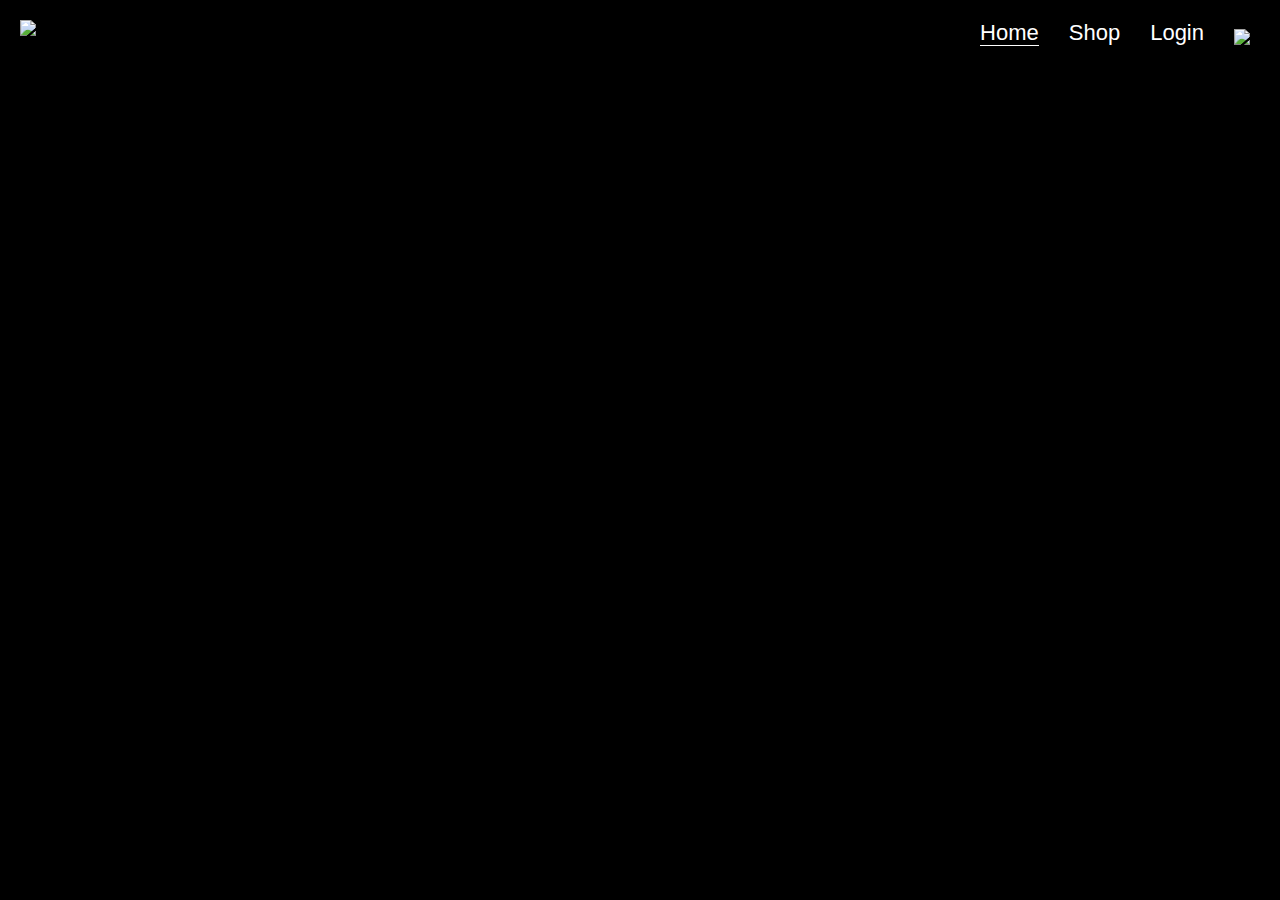
==== index.html @ 5cecb90c "First Draft" ====
<!DOCTYPE html>
<html>
<head>
    <title>Asg 2</title>
    <link rel="stylesheet" href="normalize.css">
    <link rel="stylesheet" href="style.css">
<link href="https://fonts.googleapis.com/css2?family=Roboto+Condensed&display=swap" rel="stylesheet">
</head>
<body>
    <!-- navigation bar -->
    <header>
        <nav>
            <div id="logo">
                <a href="index.html"><img src="img/Logo.png" width="150px" height=auto></a>
            </div>
            <div id="right-nav">
                <div id="search">
                    <img src="img/search.png" width="30px" height=auto>
                </div>
                <div class="nav-items"><a href="#">Login</a></div>
                <div class="nav-items"><a href="shop.html">Shop</a></div>
                <div class="nav-items"><a id="underline" href="index.html">Home</a></div>
            </div>
        </nav>
    </header>
    <!-- portion for top content -->
    <section>
    </section>
    <!-- footer -->
    <footer>
    </footer>
</body>
</html>

<script defer src="script.js"></script>
---- style.css ----
body{
    background-color: black;
    font-family: 'Roboto Condensed', sans-serif;
}

header{
    top: 0px;
    left: 0px;
    width: 100%;
    height: 90px;
    background-color: black;
    font-family: "Helvetica Neue", Helvetica, Arial, sans-serif;
    font-weight: 300;
    display: flex;
    justify-content: center;
    align-items: center;
    position: fixed;
    z-index: 1;
}
nav{
    width: 100%;
    background-color: black;
    display: flex;
}
nav a{
    color: white;
    text-decoration: none;
}

nav a:hover{
    color: lightgray;
}
#logo{
    /* background-color: saddlebrown; */
    width: 50%;
    /* padding-top: 10px; */
    padding-left: 20px;
}
#right-nav{
    /* background-color: royalblue; */
    width: 50%;
    font-size: 22px;
    display: flex;
    flex-direction: row-reverse;
    align-items: flex-end;
}

.nav-items{
    padding-right: 30px;
    padding-bottom: 25px;
}

#underline{
  border-bottom: 1px solid white;
}

#search{
    padding-right: 30px;
    padding-bottom: 20px;
}
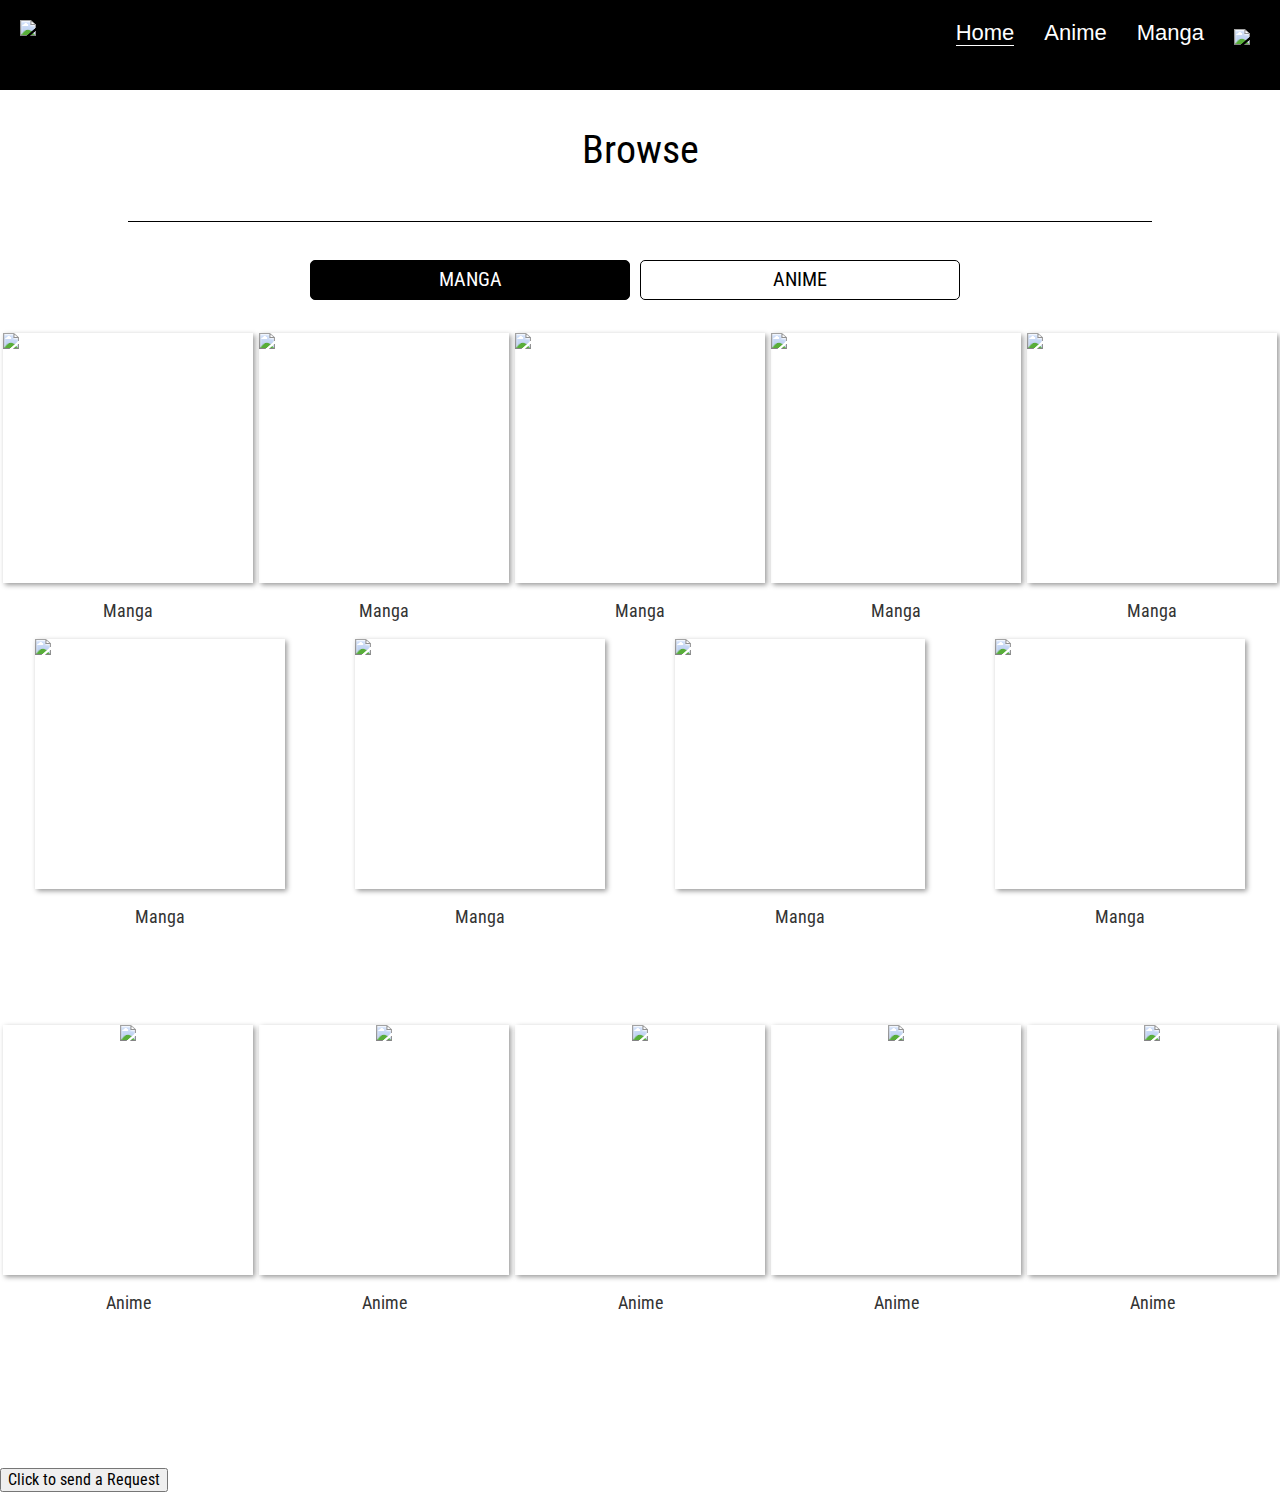
==== commit baf8ff99: "Second Draft" ====
--- a/index.html
+++ b/index.html
@@ -1,7 +1,7 @@
 <!DOCTYPE html>
 <html>
 <head>
-    <title>Asg 2</title>
+    <title>Anime List</title>
     <link rel="stylesheet" href="normalize.css">
     <link rel="stylesheet" href="style.css">
 <link href="https://fonts.googleapis.com/css2?family=Roboto+Condensed&display=swap" rel="stylesheet">
@@ -17,19 +17,223 @@
                 <div id="search">
                     <img src="img/search.png" width="30px" height=auto>
                 </div>
-                <div class="nav-items"><a href="#">Login</a></div>
-                <div class="nav-items"><a href="shop.html">Shop</a></div>
+                <div class="nav-items"><a href="#">Manga</a></div>
+                <div class="nav-items"><a href="#">Anime</a></div>
                 <div class="nav-items"><a id="underline" href="index.html">Home</a></div>
             </div>
         </nav>
     </header>
-    <!-- portion for top content -->
+    <!-- portion for the content -->
+        <div id="slideshow">
+            <div id="content"></div>
+            <a class="prev" onclick="slide(-1)">&#10094;</a>
+            <a class="next" onclick="slide(1)">&#10095;</a>
+        </div>
+        <div class="title"><p>Browse</p></div>
+        <hr>
+        <div id="cat-button">
+            <button id="manga" class="category" onclick=showManga()>
+                <label>MANGA</label>
+                <img id="s-icon" src="img/sneakers.png" style="padding-top: 7px;" width=35px>
+            </button>
+            <button id="anime" class="category" onclick=showAnime()>
+                <label>ANIME</label>
+                <img id="a-icon" src="img/shirt (1).png" width=29px>
+            </button>
+        </div>
+        <div id="flex-container1" class="flex-container">
+            <div class="flex-items">
+                <a href="product.html" onclick="showProduct('Air Jordan 1 Retro High Mocha','img/MOcha.png','239')">
+                    <div class="flex-items-container">
+                        <div class="imgContainer">
+                            <img src="img/MOcha.png" width=100%>
+                        </div>
+                        <article>
+                            <div class="description"></div>
+                        </article>
+                    </div>
+                    <p>Manga</p>
+                </a>
+            </div>
+            <div class="flex-items">
+                <a href="product.html" onclick="showProduct('Air Jordan 1 Retro High Fearless UNC','img/UNC_Fearless.png','239')">
+                    <div class="flex-items-container">
+                        <div class="imgContainer">
+                            <img src="img/UNC_Fearless.png" width=100%>
+                        </div>
+                        <article>
+                            <div class="description"></div>
+                        </article>
+                    </div>
+                    <p>Manga</p>
+                </a>
+            </div>
+            <div class="flex-items">
+                <a href="product.html" onclick="showProduct('Air Jordan 1 Low Light Smoke Grey','img/SmokeGreyLow.png','159')">
+                    <div class="flex-items-container">
+                        <div class="imgContainer">
+                            <img src="img/SmokeGreyLow.png" width=100%>
+                        </div>
+                        <article>
+                            <div class="description"></div>
+                        </article>
+                    </div>
+                    <p>Manga</p>
+                </a>
+            </div>
+            <div class="flex-items">
+                <a href="product.html" onclick="showProduct('Yeezy Boost 350 V2 Zebra','img/Zebra.png','349')">
+                    <div class="flex-items-container">
+                        <div class="imgContainer">
+                            <img src="img/Zebra.png" width=100%>
+                        </div>
+                        <article>
+                            <div class="description"></div>
+                        </article>
+                    </div>
+                    <p>Manga</p>
+                </a>
+            </div>
+            <div class="flex-items">
+                <a href="product.html" onclick="showProduct('Union LA x Air Jordan 4 Guava Ice','img/UnionGuavaIce.png','450')">
+                    <div class="flex-items-container">
+                        <div class="imgContainer">
+                            <img src="img/UnionGuavaIce.png" width=100%>
+                        </div>
+                        <article>
+                            <div class="description"></div>
+                        </article>
+                    </div>
+                    <p>Manga</p>
+                </a>
+            </div>
+            <div class="flex-items">
+                <a href="product.html" onclick="showProduct('G-Dragon Peaceminusone Nike Air Force 1 Low Para-Noise','img/Paranoise.png','279')">
+                    <div class="flex-items-container">
+                        <div class="imgContainer">
+                            <img src="img/Paranoise.png" width=100%>
+                        </div>
+                        <article>
+                            <div class="description"></div>
+                        </article>
+                    </div>
+                    <p>Manga</p>
+                </a>
+            </div>
+            <div class="flex-items">
+                <a href="product.html" onclick="showProduct('G-Dragon Peaceminusone Nike Air Force 1 Low Para-Noise 2.0','img/paranoise_2.0.png','279')">
+                    <div class="flex-items-container">
+                        <div class="imgContainer">
+                            <img src="img/paranoise_2.0.png" width=100%>
+                        </div>
+                        <article>
+                            <div class="description"></div>
+                        </article>
+                    </div>
+                    <p>Manga</p>
+                </a>
+            </div>
+            <div class="flex-items">
+                <a href="product.html" onclick="showProduct('Nike SB Dunk Low Travis Scott','img/TS_Dunk.png','159')">
+                    <div class="flex-items-container">
+                        <div class="imgContainer">
+                            <img src="img/TS_Dunk.png" width=100%>
+                        </div>
+                        <article>
+                            <div class="description"></div>
+                        </article>
+                    </div>
+                    <p>Manga</p>
+                </a>
+            </div>
+            <div class="flex-items">
+                <a href="product.html" onclick="showProduct('Grateful Dead x Nike SB Dunk Low Opti Yellow','img/BearDunk.png','159')">
+                    <div class="flex-items-container">
+                        <div class="imgContainer">
+                            <img src="img/BearDunk.png" width=100%>
+                        </div>
+                        <article>
+                            <div class="description"></div>
+                        </article>
+                    </div>
+                    <p>Manga</p>
+                </a>
+            </div>
+        </div>
+        <div id="flex-container2" class="flex-container">
+            <div class="flex-items">
+                <a href="product.html" onclick="showProduct('Off White Denim Jeans','img/pants1.jpg','430')">
+                    <div class="flex-items-container">
+                        <div class="imgContainer">
+                            <img src="img/pants1.jpg" width="100%">
+                        </div>
+                        <article>
+                            <div class="description"></div>
+                        </article>
+                    </div>
+                    <p>Anime</p>
+                </a>
+            </div>
+            <div class="flex-items">
+                <a href="product.html" onclick="showProduct('Off White Long Sleeve Shirt White','img/OW1.jpg','330')">
+                    <div class="flex-items-container">
+                        <div class="imgContainer">
+                            <img src="img/OW1.jpg" width=100%>
+                        </div>
+                        <article>
+                            <div class="description"></div>
+                        </article>
+                    </div>
+                    <p>Anime</p>
+                </a>
+            </div>
+            <div class="flex-items">
+                <a href="product.html" onclick="showProduct('Essentials Cream Hoodie','img/Essentials4.jpg','200')">
+                    <div class="flex-items-container">
+                        <div class="imgContainer">
+                            <img src="img/Essentials4.jpg" width=100%>
+                        </div>
+                        <article>
+                            <div class="description"></div>
+                        </article>
+                    </div>
+                    <p>Anime</p>
+                </a>
+            </div>
+            <div class="flex-items">
+                <a href="product.html">
+                    <div class="flex-items-container" onclick="showProduct('Off White Long Sleeve Shirt Black','img/OW2.jpg','330')">
+                        <div class="imgContainer">
+                            <img src="img/OW2.jpg" width=100%>
+                        </div>
+                        <article>
+                            <div class="description"></div>
+                        </article>
+                    </div>
+                    <p>Anime</p>
+                </a>
+            </div>
+            <div class="flex-items">
+                <a href="product.html">
+                    <div class="flex-items-container" onclick="showProduct('Off White Nike T-shirt &quot;Logo&quot;','img/OW4.jpg','230')">
+                        <div class="imgContainer">
+                            <img src="img/OW4.jpg" width=100%>
+                        </div>
+                        <article>
+                            <div class="description"></div>
+                        </article>
+                    </div>
+                    <p>Anime</p>
+                </a>
+            </div>
+        </div> 
     <section>
+        <button id="btnFetch">Click to send a Request</button>
     </section>
     <!-- footer -->
     <footer>
     </footer>
 </body>
 </html>
-
-<script defer src="script.js"></script>
+<script src="https://cdnjs.cloudflare.com/ajax/libs/jquery/3.5.1/jquery.min.js"></script>
+<script defer src="script.js"></script>--- a/style.css
+++ b/style.css
@@ -1,5 +1,5 @@
 body{
-    background-color: black;
+    background-color: White;
     font-family: 'Roboto Condensed', sans-serif;
 }
 
@@ -57,4 +57,113 @@
 #search{
     padding-right: 30px;
     padding-bottom: 20px;
+}
+
+section{
+    margin-top: 60px;
+    background-color: white;
+}
+
+.title{
+    padding-top: 50px;
+    color: black;
+    font-size: 40px;
+    display: flex;
+    justify-content: center;
+}
+
+hr {
+    width: 80%;
+    border: none;
+    height: 1px;
+    background-color: black;
+}
+
+#cat-button{
+    display: flex;
+    justify-content: center;
+    padding-top: 30px;
+    padding-bottom: 30px;
+}
+
+#cat-button button:hover{
+    cursor: pointer;
+}
+
+.category{
+    font-size: 20px;
+    width: 25%;
+    height: 40px;
+}
+
+.flex-container{
+    width: 100%;
+    padding-bottom: 80px;
+    display: flex;
+    justify-content: space-around;
+    flex-wrap: wrap;
+}
+
+.flex-items{
+    width: 250px;
+    height: 300px;
+    margin: 3px;
+    border: black;
+    /* background-color: #f4e0d7; */
+}
+
+.flex-items-container{
+    width: 250px;
+    height: 250px;
+    box-shadow: 2px 2px 5px rgb(153, 153, 153);
+}
+
+.flex-items p{
+    text-align: center;
+    font-size: 18px;
+    color: #333333;
+}
+
+.flex-items-container:hover{
+    background-color: #f7f7f7;
+}
+
+.flex-items a{
+    text-decoration: none;
+}
+
+.imgContainer{
+    display: flex;
+    justify-content: center;
+    padding-bottom: 20px;
+}
+
+#manga{
+    background-color: black;
+    color: white;
+    margin-right: 10px;
+}
+
+#anime{
+    margin-right: 10px;
+    background-color: white;
+    color: black;
+}
+
+#manga, #anime{
+    border: 1px solid black;
+    border-radius: 5px;
+    outline: 0;
+    display: flex;
+    justify-content: center;
+    align-items: center;
+}
+
+#manga img, #anime img{
+    display: none;
+}
+
+#flex-container2 .flex-items-container{
+    display: flex;
+    justify-content: center;
 }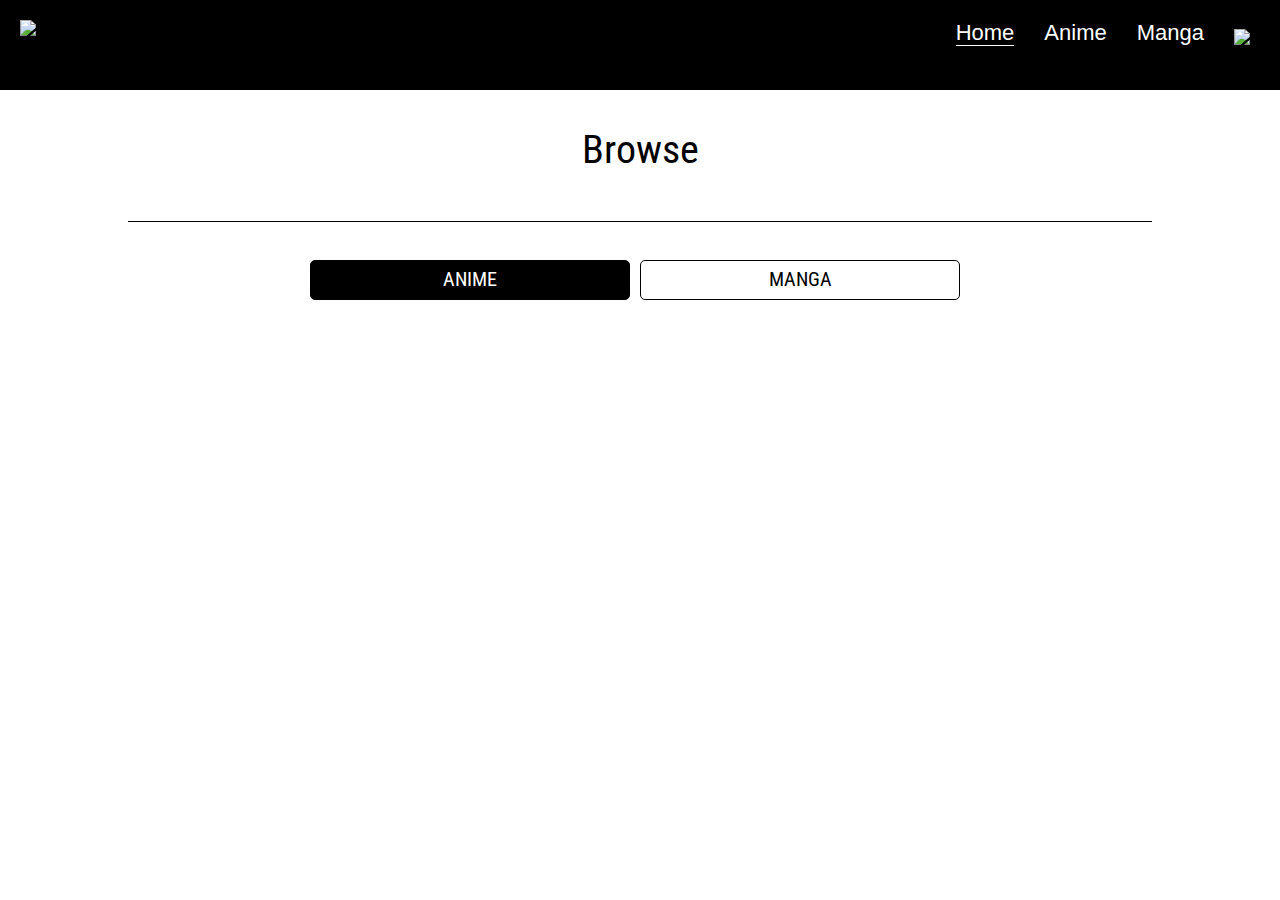
==== commit 08848673: "Added Top Anime&Manga" ====
--- a/index.html
+++ b/index.html
@@ -2,8 +2,8 @@
 <html>
 <head>
     <title>Anime List</title>
-    <link rel="stylesheet" href="normalize.css">
-    <link rel="stylesheet" href="style.css">
+    <link rel="stylesheet" href="style/normalize.css">
+    <link rel="stylesheet" href="style/style.css">
 <link href="https://fonts.googleapis.com/css2?family=Roboto+Condensed&display=swap" rel="stylesheet">
 </head>
 <body>
@@ -32,208 +32,19 @@
         <div class="title"><p>Browse</p></div>
         <hr>
         <div id="cat-button">
+            <button id="anime" class="category" onclick=showAnime()>
+                <label>ANIME</label>
+            </button>
             <button id="manga" class="category" onclick=showManga()>
                 <label>MANGA</label>
-                <img id="s-icon" src="img/sneakers.png" style="padding-top: 7px;" width=35px>
-            </button>
-            <button id="anime" class="category" onclick=showAnime()>
-                <label>ANIME</label>
-                <img id="a-icon" src="img/shirt (1).png" width=29px>
             </button>
         </div>
-        <div id="flex-container1" class="flex-container">
-            <div class="flex-items">
-                <a href="product.html" onclick="showProduct('Air Jordan 1 Retro High Mocha','img/MOcha.png','239')">
-                    <div class="flex-items-container">
-                        <div class="imgContainer">
-                            <img src="img/MOcha.png" width=100%>
-                        </div>
-                        <article>
-                            <div class="description"></div>
-                        </article>
-                    </div>
-                    <p>Manga</p>
-                </a>
-            </div>
-            <div class="flex-items">
-                <a href="product.html" onclick="showProduct('Air Jordan 1 Retro High Fearless UNC','img/UNC_Fearless.png','239')">
-                    <div class="flex-items-container">
-                        <div class="imgContainer">
-                            <img src="img/UNC_Fearless.png" width=100%>
-                        </div>
-                        <article>
-                            <div class="description"></div>
-                        </article>
-                    </div>
-                    <p>Manga</p>
-                </a>
-            </div>
-            <div class="flex-items">
-                <a href="product.html" onclick="showProduct('Air Jordan 1 Low Light Smoke Grey','img/SmokeGreyLow.png','159')">
-                    <div class="flex-items-container">
-                        <div class="imgContainer">
-                            <img src="img/SmokeGreyLow.png" width=100%>
-                        </div>
-                        <article>
-                            <div class="description"></div>
-                        </article>
-                    </div>
-                    <p>Manga</p>
-                </a>
-            </div>
-            <div class="flex-items">
-                <a href="product.html" onclick="showProduct('Yeezy Boost 350 V2 Zebra','img/Zebra.png','349')">
-                    <div class="flex-items-container">
-                        <div class="imgContainer">
-                            <img src="img/Zebra.png" width=100%>
-                        </div>
-                        <article>
-                            <div class="description"></div>
-                        </article>
-                    </div>
-                    <p>Manga</p>
-                </a>
-            </div>
-            <div class="flex-items">
-                <a href="product.html" onclick="showProduct('Union LA x Air Jordan 4 Guava Ice','img/UnionGuavaIce.png','450')">
-                    <div class="flex-items-container">
-                        <div class="imgContainer">
-                            <img src="img/UnionGuavaIce.png" width=100%>
-                        </div>
-                        <article>
-                            <div class="description"></div>
-                        </article>
-                    </div>
-                    <p>Manga</p>
-                </a>
-            </div>
-            <div class="flex-items">
-                <a href="product.html" onclick="showProduct('G-Dragon Peaceminusone Nike Air Force 1 Low Para-Noise','img/Paranoise.png','279')">
-                    <div class="flex-items-container">
-                        <div class="imgContainer">
-                            <img src="img/Paranoise.png" width=100%>
-                        </div>
-                        <article>
-                            <div class="description"></div>
-                        </article>
-                    </div>
-                    <p>Manga</p>
-                </a>
-            </div>
-            <div class="flex-items">
-                <a href="product.html" onclick="showProduct('G-Dragon Peaceminusone Nike Air Force 1 Low Para-Noise 2.0','img/paranoise_2.0.png','279')">
-                    <div class="flex-items-container">
-                        <div class="imgContainer">
-                            <img src="img/paranoise_2.0.png" width=100%>
-                        </div>
-                        <article>
-                            <div class="description"></div>
-                        </article>
-                    </div>
-                    <p>Manga</p>
-                </a>
-            </div>
-            <div class="flex-items">
-                <a href="product.html" onclick="showProduct('Nike SB Dunk Low Travis Scott','img/TS_Dunk.png','159')">
-                    <div class="flex-items-container">
-                        <div class="imgContainer">
-                            <img src="img/TS_Dunk.png" width=100%>
-                        </div>
-                        <article>
-                            <div class="description"></div>
-                        </article>
-                    </div>
-                    <p>Manga</p>
-                </a>
-            </div>
-            <div class="flex-items">
-                <a href="product.html" onclick="showProduct('Grateful Dead x Nike SB Dunk Low Opti Yellow','img/BearDunk.png','159')">
-                    <div class="flex-items-container">
-                        <div class="imgContainer">
-                            <img src="img/BearDunk.png" width=100%>
-                        </div>
-                        <article>
-                            <div class="description"></div>
-                        </article>
-                    </div>
-                    <p>Manga</p>
-                </a>
-            </div>
-        </div>
-        <div id="flex-container2" class="flex-container">
-            <div class="flex-items">
-                <a href="product.html" onclick="showProduct('Off White Denim Jeans','img/pants1.jpg','430')">
-                    <div class="flex-items-container">
-                        <div class="imgContainer">
-                            <img src="img/pants1.jpg" width="100%">
-                        </div>
-                        <article>
-                            <div class="description"></div>
-                        </article>
-                    </div>
-                    <p>Anime</p>
-                </a>
-            </div>
-            <div class="flex-items">
-                <a href="product.html" onclick="showProduct('Off White Long Sleeve Shirt White','img/OW1.jpg','330')">
-                    <div class="flex-items-container">
-                        <div class="imgContainer">
-                            <img src="img/OW1.jpg" width=100%>
-                        </div>
-                        <article>
-                            <div class="description"></div>
-                        </article>
-                    </div>
-                    <p>Anime</p>
-                </a>
-            </div>
-            <div class="flex-items">
-                <a href="product.html" onclick="showProduct('Essentials Cream Hoodie','img/Essentials4.jpg','200')">
-                    <div class="flex-items-container">
-                        <div class="imgContainer">
-                            <img src="img/Essentials4.jpg" width=100%>
-                        </div>
-                        <article>
-                            <div class="description"></div>
-                        </article>
-                    </div>
-                    <p>Anime</p>
-                </a>
-            </div>
-            <div class="flex-items">
-                <a href="product.html">
-                    <div class="flex-items-container" onclick="showProduct('Off White Long Sleeve Shirt Black','img/OW2.jpg','330')">
-                        <div class="imgContainer">
-                            <img src="img/OW2.jpg" width=100%>
-                        </div>
-                        <article>
-                            <div class="description"></div>
-                        </article>
-                    </div>
-                    <p>Anime</p>
-                </a>
-            </div>
-            <div class="flex-items">
-                <a href="product.html">
-                    <div class="flex-items-container" onclick="showProduct('Off White Nike T-shirt &quot;Logo&quot;','img/OW4.jpg','230')">
-                        <div class="imgContainer">
-                            <img src="img/OW4.jpg" width=100%>
-                        </div>
-                        <article>
-                            <div class="description"></div>
-                        </article>
-                    </div>
-                    <p>Anime</p>
-                </a>
-            </div>
-        </div> 
-    <section>
-        <button id="btnFetch">Click to send a Request</button>
-    </section>
+        <div id="flex-container1" class="flex-container"></div>
+        <div id="flex-container2" class="flex-container"></div> 
     <!-- footer -->
     <footer>
     </footer>
 </body>
 </html>
 <script src="https://cdnjs.cloudflare.com/ajax/libs/jquery/3.5.1/jquery.min.js"></script>
-<script defer src="script.js"></script>+<script defer src="script/script.js"></script>--- a/style/style.css
+++ b/style/style.css
@@ -0,0 +1,169 @@
+body{
+    background-color: White;
+    font-family: 'Roboto Condensed', sans-serif;
+}
+
+header{
+    top: 0px;
+    left: 0px;
+    width: 100%;
+    height: 90px;
+    background-color: black;
+    font-family: "Helvetica Neue", Helvetica, Arial, sans-serif;
+    font-weight: 300;
+    display: flex;
+    justify-content: center;
+    align-items: center;
+    position: fixed;
+    z-index: 1;
+}
+nav{
+    width: 100%;
+    background-color: black;
+    display: flex;
+}
+nav a{
+    color: white;
+    text-decoration: none;
+}
+
+nav a:hover{
+    color: lightgray;
+}
+#logo{
+    /* background-color: saddlebrown; */
+    width: 50%;
+    /* padding-top: 10px; */
+    padding-left: 20px;
+}
+#right-nav{
+    /* background-color: royalblue; */
+    width: 50%;
+    font-size: 22px;
+    display: flex;
+    flex-direction: row-reverse;
+    align-items: flex-end;
+}
+
+.nav-items{
+    padding-right: 30px;
+    padding-bottom: 25px;
+}
+
+#underline{
+  border-bottom: 1px solid white;
+}
+
+#search{
+    padding-right: 30px;
+    padding-bottom: 20px;
+}
+
+section{
+    margin-top: 60px;
+    background-color: white;
+}
+
+.title{
+    padding-top: 50px;
+    color: black;
+    font-size: 40px;
+    display: flex;
+    justify-content: center;
+}
+
+hr{
+    width: 80%;
+    border: none;
+    height: 1px;
+    background-color: black;
+}
+
+#cat-button{
+    display: flex;
+    justify-content: center;
+    padding-top: 30px;
+    padding-bottom: 30px;
+}
+
+#cat-button button:hover{
+    cursor: pointer;
+}
+
+.category{
+    font-size: 20px;
+    width: 25%;
+    height: 40px;
+}
+
+.flex-container{
+    width: 100%;
+    padding-bottom: 80px;
+    display: flex;
+    justify-content: space-around;
+    flex-wrap: wrap;
+}
+
+.flex-items{
+    width: 230px;
+    height: 400px;
+    margin: 20px;
+    border: black;
+    /* background-color: #f4e0d7; */
+}
+
+.flex-items-container{
+    font-size: 0px;
+    box-shadow: 2px 2px 5px rgb(153, 153, 153);
+}
+
+.flex-items p{
+    text-align: center;
+    font-size: 18px;
+    color: #333333;
+}
+
+.flex-items-container:hover{
+    background-color: #f7f7f7;
+}
+
+.flex-items a{
+    text-decoration: none;
+}
+
+.imgContainer{
+    width: 230px;
+    height: 350px;
+    object-fit: fill;
+}
+
+.imgContainer img{
+    height: 100%; 
+    width: 100%; 
+    object-fit: contain'
+}
+
+#manga{
+    background-color: white;
+    color: black;
+    margin-right: 10px;
+}
+
+#anime{
+    margin-right: 10px;
+    background-color: black;
+    color: white;
+}
+
+#manga, #anime{
+    border: 1px solid black;
+    border-radius: 5px;
+    outline: 0;
+    display: flex;
+    justify-content: center;
+    align-items: center;
+}
+#flex-container2 .flex-items-container{
+    display: flex;
+    justify-content: center;
+}